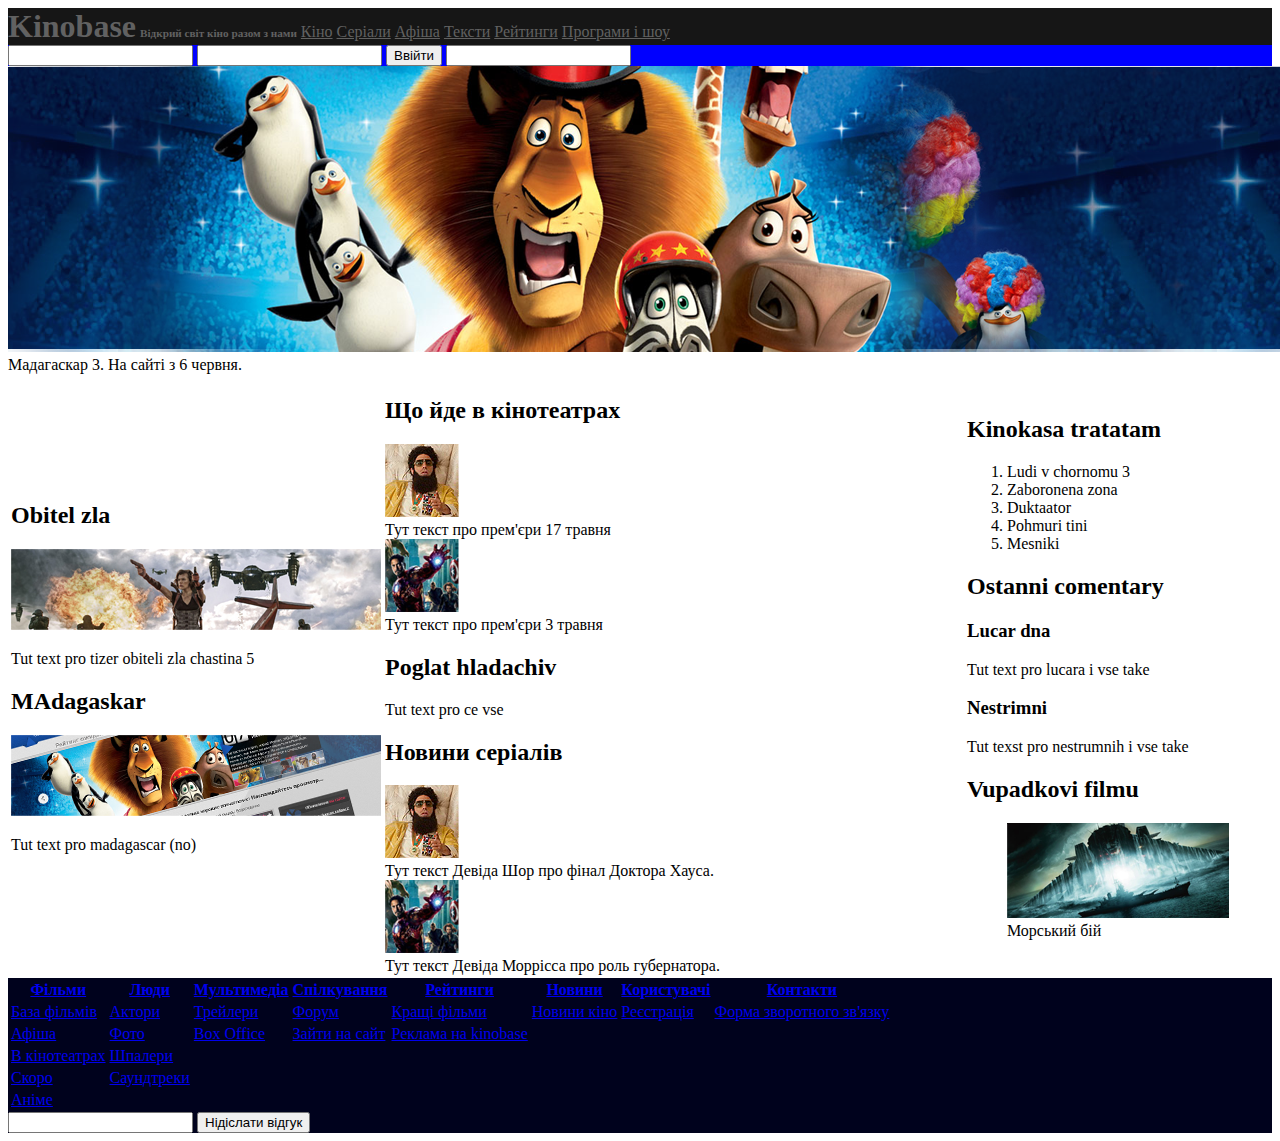
==== index.html @ 85ab62a2 "Відформатував перші два рядки." ====
<!DOCTYPE HTML>
<html lang="uk">

<head>
    <meta charset="UTF-8">
    <title>Головна сторінка</title>
    <link href='style/main.css' rel='stylesheet' type='text/css'>
</head>

<body>
    <div class="content-wrapper">
        <header class="header">
            <div class="highest_row">
                <h1> Kinobase</h1>
                <h2>Відкрий світ кіно разом з нами</h2>
                <nav>
                    <!--Кіно Серіали Афіша Тексти РЕйтинги Програми і шоу -->
                    <a href=#>Кіно</a>
                    <a href=#>Серіали</a>
                    <a href=#>Афіша</a>
                    <a href=#>Тексти</a>
                    <a href=#>Рейтинги</a>
                    <a href=#>Програми і шоу</a>
                </nav>
            </div>
            <div class="forms">
                <form autocomplete="on">
                    <input id="GET-name" type="text" name="name">
                    <input id="GET-password" type="password" name="password">
                    <input type="submit" value="Ввійти">
                </form>
                <form name='search' method='get' autocomplete="on">
                    <input type="search" aria-label="Пошук">
                </form>
            </div>
            <figure>
                <img src='image/header1.png' alt='Мадагаскар 3' />
                <figcaption>Мадагаскар 3. На сайті з <time datetime='2018-06-06 00:01'> 6 червня</time>.</figcaption>
            </figure>
        </header>
        <div>
            <table>
                <tr>
                    <td width='250px'>
                        <aside>
                            <section>
                                <h2> Obitel zla</h2>
                                <img src='image/obzla.png' alt='Обитель зла'>
                                <p> Tut text pro tizer obiteli zla chastina 5</p>
                            </section>
                            <section>
                                <h2> MAdagaskar</h2>
                                <img src='image/madagaskar.png' alt='Мадагаскар 3'>
                                <p> Tut text pro madagascar (no)</p>
                            </section>
                        </aside>
                    </td>
                    <td width='650px'>

                        <article>
                            <h2> Що йде в кінотеатрах</h2>
                            <div> <img src='image/dictator.png' alt='Диктатор'>
                                <main>
                                    <span>
                                        Тут текст про прем'єри <time datetime='2018-05-17 00:01'> 17 травня </time>
                                    </span>
                                </main>
                            </div>
                            <div> <img src='image/stark.png' alt='Старк'>
                                <main> <span>
                                        Тут текст про прем'єри <time datetime='2018-05-03 00:01'> 3 травня </time>
                                    </span>
                                </main>
                            </div>
                        </article>

                        <article>
                            <h2>Poglat hladachiv</h2>
                            <p> Tut text pro ce vse</p>
                        </article>
                        <article>
                            <h2> Новини серіалів</h2>
                            <div> <img src='image/dictator.png' alt='Диктатор'>
                                <main> <span>
                                        Тут текст Девіда Шор про фінал Доктора Хауса.
                                    </span> </main>
                            </div>
                            <div> <img src='image/stark.png' alt='Старк'>
                                <main> <span>
                                        Тут текст Девіда Моррісса про роль губернатора.
                                    </span> </main>
                            </div>
                        </article>
                    </td>
                    <td width='200px'>
                        <aside>
                            <div>
                                <h2> Kinokasa tratatam</h2>
                                <ol>
                                    <li>Ludi v chornomu 3</li>
                                    <li>Zaboronena zona</li>
                                    <li>Duktaator</li>
                                    <li>Pohmuri tini</li>
                                    <li>Mesniki</li>
                                </ol>
                            </div>
                            <div>
                                <h2>Ostanni comentary</h2>
                                <h3>Lucar dna</h3>
                                <p>Tut text pro lucara i vse take</p>
                                <h3>Nestrimni</h3>
                                <p>Tut texst pro nestrumnih i vse take</p>
                            </div>

                            <div>
                                <h2>Vupadkovi filmu</h2>
                                <figure>
                                    <img src='image/morboy.png' alt='Морський бій'>
                                    <figcaption>Морський бій</figcaption>
                                </figure>
                            </div>
                        </aside>
                    </td>
                </tr>
            </table>
        </div>
        <footer class="footer">
            <nav>
                <table>
                    <tr>
                        <th> <a href=#>Фільми</a> </th>
                        <th> <a href=#>Люди</a> </th>
                        <th> <a href=#>Мультимедіа</a> </th>
                        <th> <a href=#>Спілкування</a> </th>
                        <th> <a href=#>Рейтинги</a> </th>
                        <th> <a href=#>Новини </a></th>
                        <th> <a href=#>Користувачі</a> </th>
                        <th> <a href=#>Контакти </a></th>
                    </tr>
                    <tbody>
                        <tr>
                            <td><a href=#>База фільмів</a></td>
                            <td><a href=#>Актори</a></td>
                            <td><a href=#>Трейлери</a></td>
                            <td><a href=#>Форум</a></td>
                            <td><a href=#>Кращі фільми</a></td>
                            <td><a href=#>Новини кіно</a></td>
                            <td><a href=#>Реєстрація</a></td>
                            <td><a href=#>Форма зворотного зв'язку</a></td>
                        </tr>
                        <tr>
                            <td><a href=#>Афіша</a></td>
                            <td><a href=#>Фото</a></td>
                            <td><a href=#>Box Office</a></td>
                            <td><a href=#>Зайти на сайт</a></td>
                            <td><a href=#>Реклама на kinobase</a></td>
                        </tr>
                        <tr>
                            <td><a href=#>В кінотеатрах</a></td>
                            <td><a href=#>Шпалери</a></td>
                        </tr>
                        <tr>
                            <td><a href=#>Скоро</a></td>
                            <td><a href=#>Саундтреки</a></td>
                        </tr>
                        <tr>
                            <td><a href=#>Аніме</a></td>
                        </tr>
                    </tbody>
                </table>
            </nav>
            <form autocomplete="on">
                <input id="connect" type="text" name="connect">
                <input type="submit" value="Нідіслати відгук">
            </form>
        </footer>
    </div>
</body>

</html>
---- style/main.css ----
@import "header.css";
@import "footer.css"
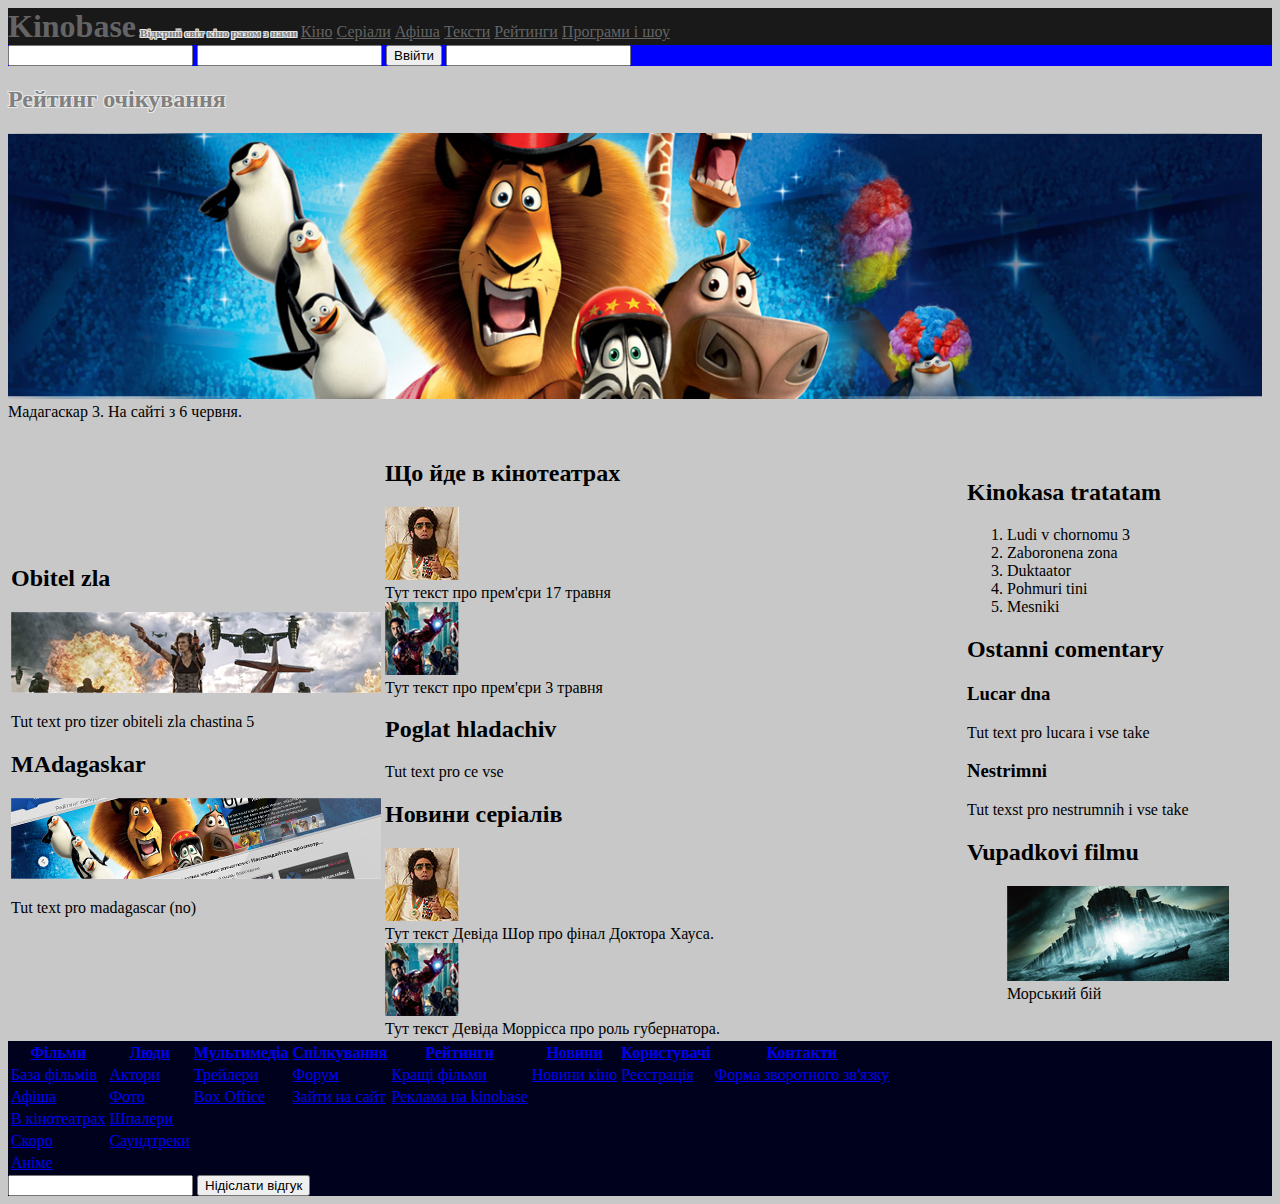
==== commit b8d8bb6c: "Добавив напис "Рейтинг очікування"" ====
--- a/index.html
+++ b/index.html
@@ -33,6 +33,7 @@
                     <input type="search" aria-label="Пошук">
                 </form>
             </div>
+            <h2>Рейтинг очікування</h2>
             <figure>
                 <img src='image/header1.png' alt='Мадагаскар 3' />
                 <figcaption>Мадагаскар 3. На сайті з <time datetime='2018-06-06 00:01'> 6 червня</time>.</figcaption>
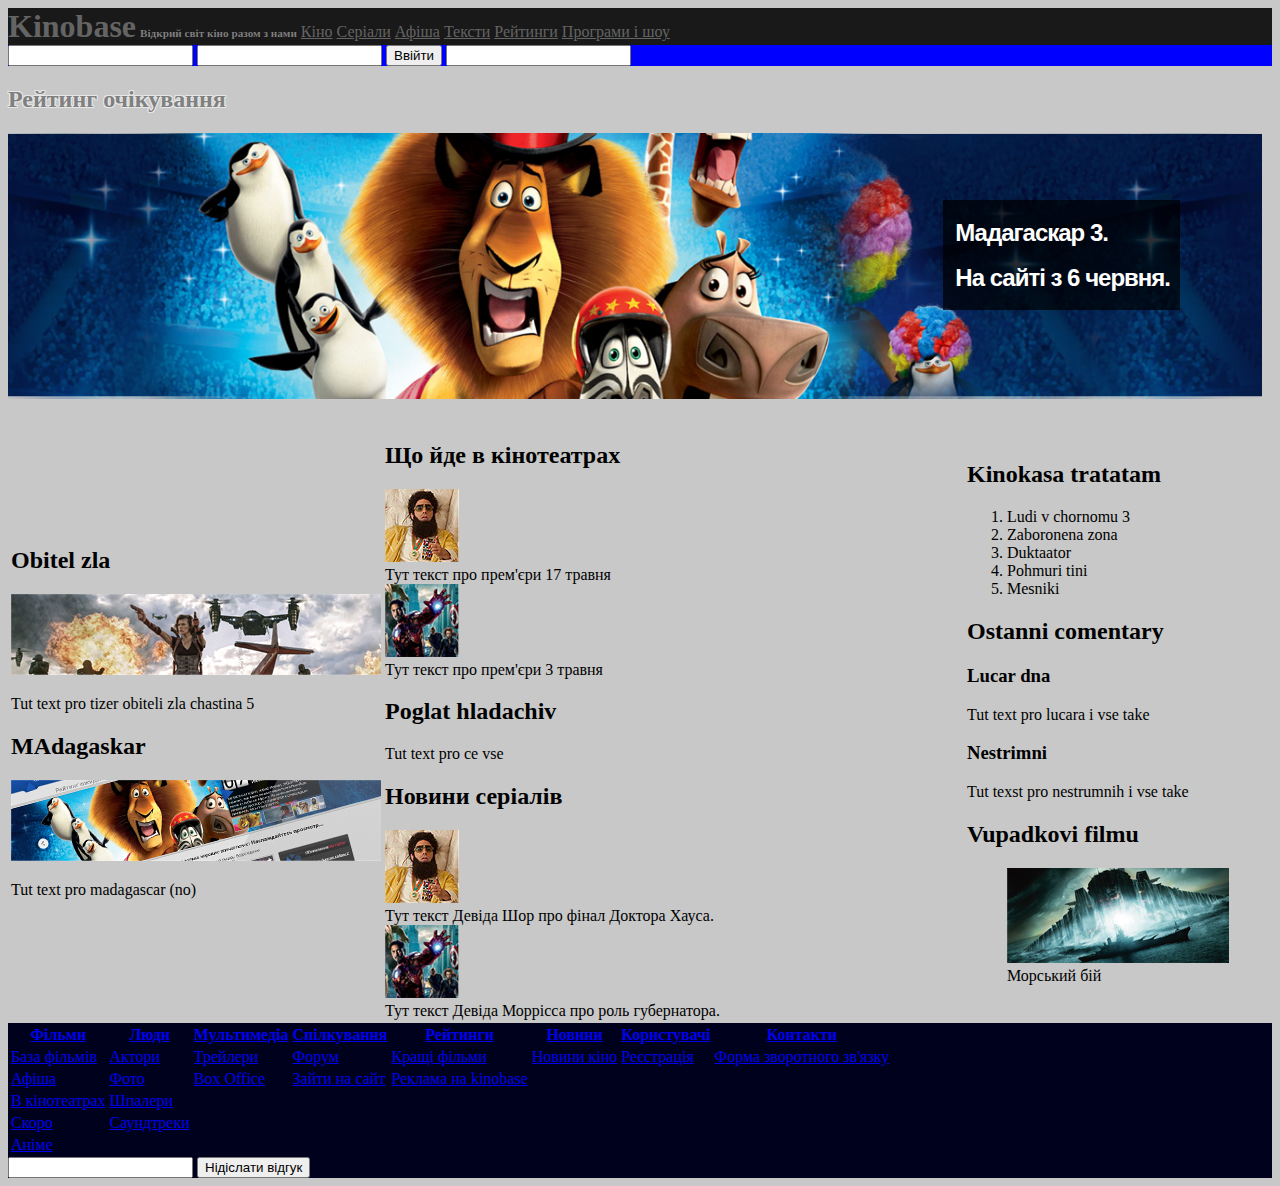
==== commit 060154c4: "Я зробив хедер." ====
--- a/index.html
+++ b/index.html
@@ -36,7 +36,7 @@
             <h2>Рейтинг очікування</h2>
             <figure>
                 <img src='image/header1.png' alt='Мадагаскар 3' />
-                <figcaption>Мадагаскар 3. На сайті з <time datetime='2018-06-06 00:01'> 6 червня</time>.</figcaption>
+                <figcaption>Мадагаскар 3. <br> На сайті з <time datetime='2018-06-06 00:01'> 6 червня</time>.</figcaption>
             </figure>
         </header>
         <div>
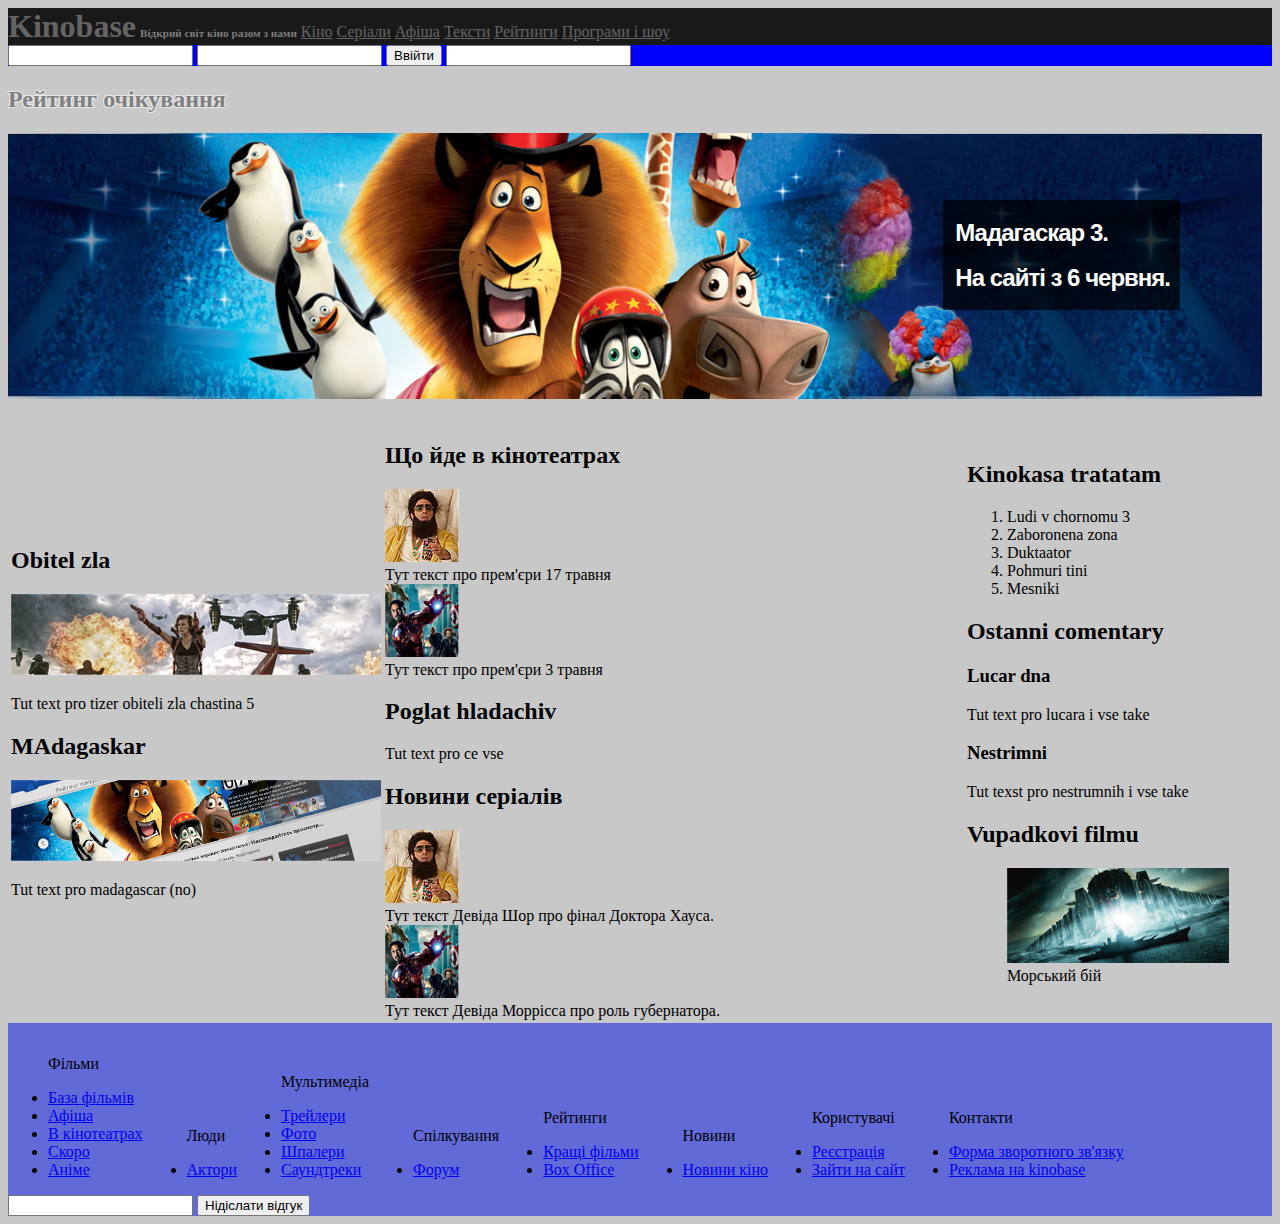
==== commit 3ac6f795: "footer is ul li" ====
--- a/index.html
+++ b/index.html
@@ -127,48 +127,51 @@
         </div>
         <footer class="footer">
             <nav>
-                <table>
-                    <tr>
-                        <th> <a href=#>Фільми</a> </th>
-                        <th> <a href=#>Люди</a> </th>
-                        <th> <a href=#>Мультимедіа</a> </th>
-                        <th> <a href=#>Спілкування</a> </th>
-                        <th> <a href=#>Рейтинги</a> </th>
-                        <th> <a href=#>Новини </a></th>
-                        <th> <a href=#>Користувачі</a> </th>
-                        <th> <a href=#>Контакти </a></th>
-                    </tr>
-                    <tbody>
-                        <tr>
-                            <td><a href=#>База фільмів</a></td>
-                            <td><a href=#>Актори</a></td>
-                            <td><a href=#>Трейлери</a></td>
-                            <td><a href=#>Форум</a></td>
-                            <td><a href=#>Кращі фільми</a></td>
-                            <td><a href=#>Новини кіно</a></td>
-                            <td><a href=#>Реєстрація</a></td>
-                            <td><a href=#>Форма зворотного зв'язку</a></td>
-                        </tr>
-                        <tr>
-                            <td><a href=#>Афіша</a></td>
-                            <td><a href=#>Фото</a></td>
-                            <td><a href=#>Box Office</a></td>
-                            <td><a href=#>Зайти на сайт</a></td>
-                            <td><a href=#>Реклама на kinobase</a></td>
-                        </tr>
-                        <tr>
-                            <td><a href=#>В кінотеатрах</a></td>
-                            <td><a href=#>Шпалери</a></td>
-                        </tr>
-                        <tr>
-                            <td><a href=#>Скоро</a></td>
-                            <td><a href=#>Саундтреки</a></td>
-                        </tr>
-                        <tr>
-                            <td><a href=#>Аніме</a></td>
-                        </tr>
-                    </tbody>
-                </table>
+
+                <ul>
+                    <p>Фільми</p>
+                    <li><a href=#>База фільмів</a></li>
+                    <li><a href=#>Афіша</a></li>
+                    <li> <a href=#>В кінотеатрах</a></li>
+                    <li><a href=#>Скоро</a></li>
+                    <li><a href=#>Аніме</a></li>
+                </ul>
+                <ul>
+                    <p>Люди</p>
+                    <li> <a href=#>Актори</a></li>
+                </ul>
+                <ul>
+                    <p>Мультимедіа </p>
+                    <li><a href=#>Трейлери</a></li>
+                    <li><a href=#>Фото</a></li>
+                    <li><a href=#>Шпалери</a></li>
+                    <li> <a href=#>Саундтреки</a></li>
+                </ul>
+                <ul>
+                    <p> Спілкування </p>
+                    <li> <a href=#>Форум</a></li>
+                </ul>
+                <ul>
+                    <p>Рейтинги </p>
+                    <li><a href=#>Кращі фільми</a></li>
+                    <li><a href=#>Box Office</a></li>
+                </ul>
+                <ul>
+                    <p> Новини </p>
+                    <li> <a href=#>Новини кіно</a></li>
+                </ul>
+                <ul>
+                    <p>Користувачі </p>
+                    <li> <a href=#>Реєстрація</a></li>
+                    <li><a href=#>Зайти на сайт</a></li>
+                </ul>
+
+                <ul>
+                    <p> Контакти </p>
+                    <li> <a href=#>Форма зворотного зв'язку</a></li>
+                    <li><a href=#>Реклама на kinobase</a></li>
+                </ul>
+
             </nav>
             <form autocomplete="on">
                 <input id="connect" type="text" name="connect">
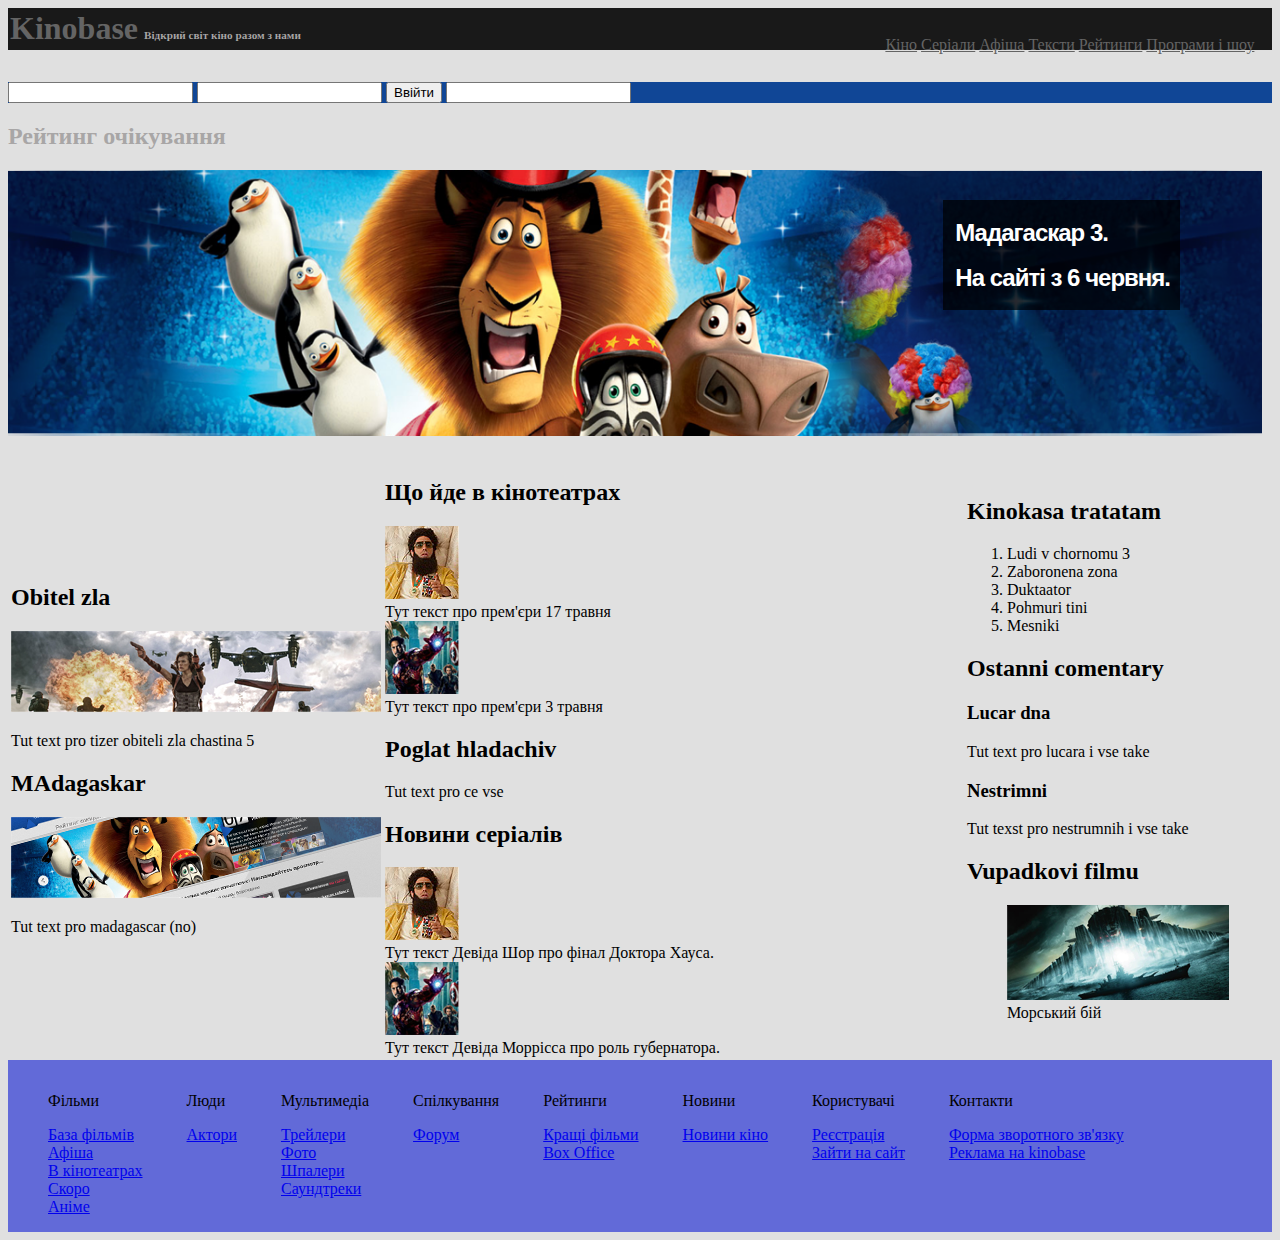
==== commit acb3c103: "Поправив хедер." ====
--- a/index.html
+++ b/index.html
@@ -11,7 +11,8 @@
     <div class="content-wrapper">
         <header class="header">
             <div class="highest_row">
-                <h1> Kinobase</h1>
+                <div>
+                    <h1> Kinobase</h1>
                 <h2>Відкрий світ кіно разом з нами</h2>
                 <nav>
                     <!--Кіно Серіали Афіша Тексти РЕйтинги Програми і шоу -->
@@ -22,6 +23,7 @@
                     <a href=#>Рейтинги</a>
                     <a href=#>Програми і шоу</a>
                 </nav>
+                </div>
             </div>
             <div class="forms">
                 <form autocomplete="on">
@@ -127,7 +129,6 @@
         </div>
         <footer class="footer">
             <nav>
-
                 <ul>
                     <p>Фільми</p>
                     <li><a href=#>База фільмів</a></li>
@@ -165,18 +166,11 @@
                     <li> <a href=#>Реєстрація</a></li>
                     <li><a href=#>Зайти на сайт</a></li>
                 </ul>
-
                 <ul>
                     <p> Контакти </p>
                     <li> <a href=#>Форма зворотного зв'язку</a></li>
                     <li><a href=#>Реклама на kinobase</a></li>
                 </ul>
-
-            </nav>
-            <form autocomplete="on">
-                <input id="connect" type="text" name="connect">
-                <input type="submit" value="Нідіслати відгук">
-            </form>
         </footer>
     </div>
 </body>
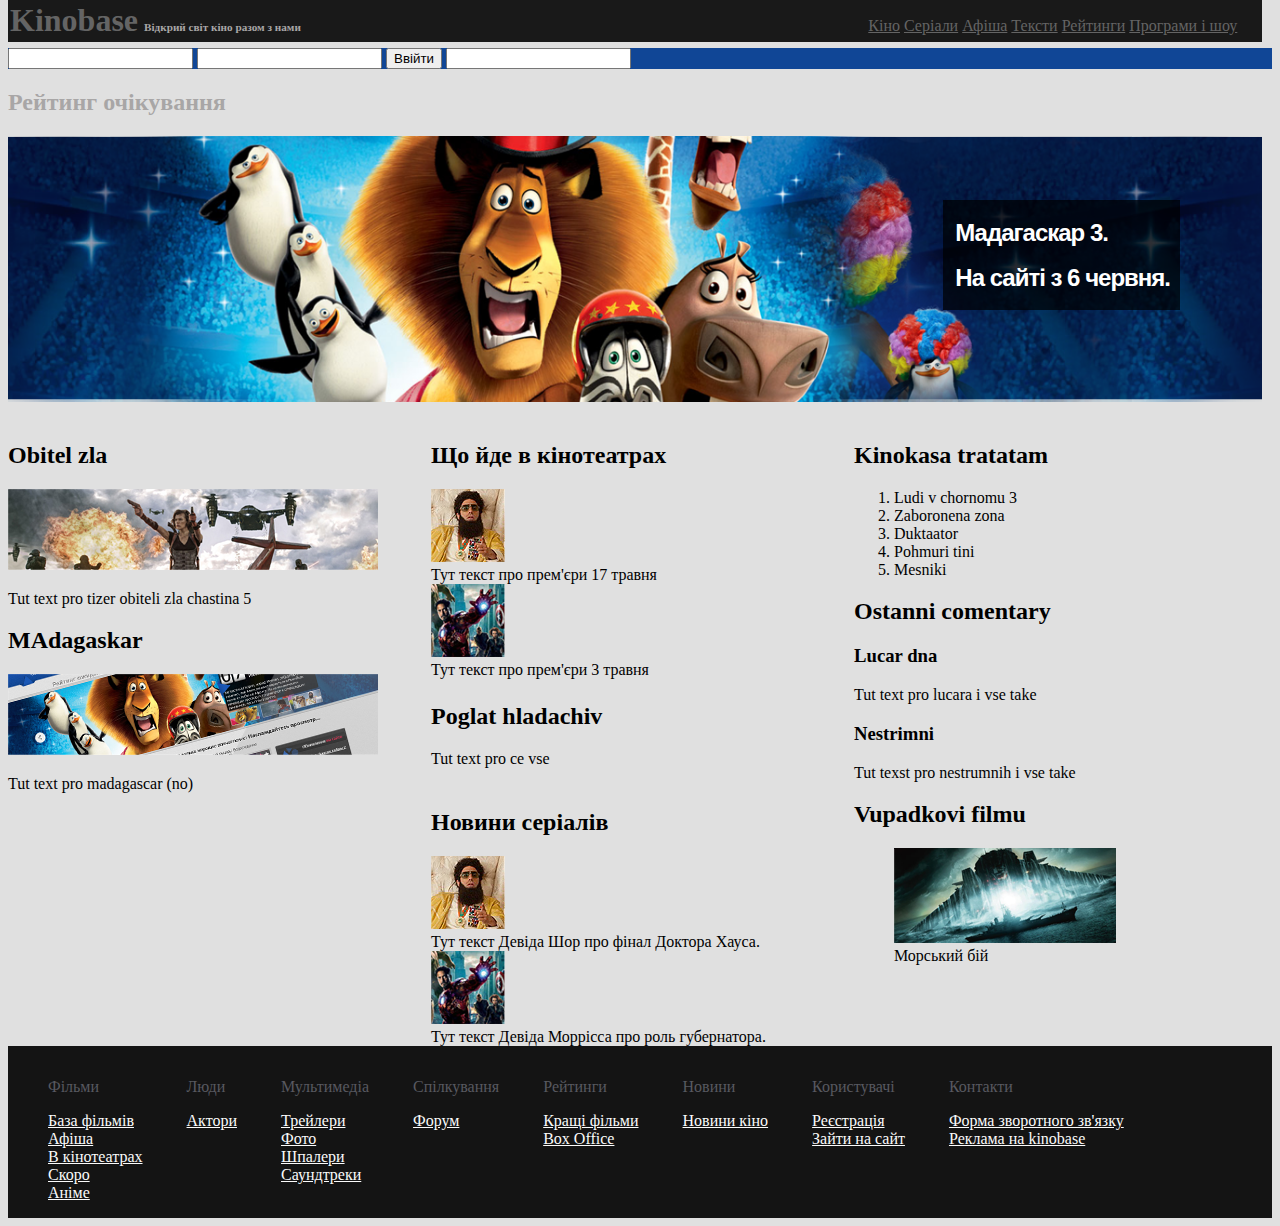
==== commit a20a1ed6: "Добавив ґріди." ====
--- a/index.html
+++ b/index.html
@@ -13,16 +13,16 @@
             <div class="highest_row">
                 <div>
                     <h1> Kinobase</h1>
-                <h2>Відкрий світ кіно разом з нами</h2>
-                <nav>
-                    <!--Кіно Серіали Афіша Тексти РЕйтинги Програми і шоу -->
-                    <a href=#>Кіно</a>
-                    <a href=#>Серіали</a>
-                    <a href=#>Афіша</a>
-                    <a href=#>Тексти</a>
-                    <a href=#>Рейтинги</a>
-                    <a href=#>Програми і шоу</a>
-                </nav>
+                    <h2>Відкрий світ кіно разом з нами</h2>
+                    <nav>
+                        <!--Кіно Серіали Афіша Тексти РЕйтинги Програми і шоу -->
+                        <a href=#>Кіно</a>
+                        <a href=#>Серіали</a>
+                        <a href=#>Афіша</a>
+                        <a href=#>Тексти</a>
+                        <a href=#>Рейтинги</a>
+                        <a href=#>Програми і шоу</a>
+                    </nav>
                 </div>
             </div>
             <div class="forms">
@@ -41,91 +41,87 @@
                 <figcaption>Мадагаскар 3. <br> На сайті з <time datetime='2018-06-06 00:01'> 6 червня</time>.</figcaption>
             </figure>
         </header>
-        <div>
-            <table>
-                <tr>
-                    <td width='250px'>
-                        <aside>
-                            <section>
-                                <h2> Obitel zla</h2>
-                                <img src='image/obzla.png' alt='Обитель зла'>
-                                <p> Tut text pro tizer obiteli zla chastina 5</p>
-                            </section>
-                            <section>
-                                <h2> MAdagaskar</h2>
-                                <img src='image/madagaskar.png' alt='Мадагаскар 3'>
-                                <p> Tut text pro madagascar (no)</p>
-                            </section>
-                        </aside>
-                    </td>
-                    <td width='650px'>
+        <div class="main_part">
+            <aside class="aside_left">
+                <section>
+                    <h2> Obitel zla</h2>
+                    <img src='image/obzla.png' alt='Обитель зла'>
+                    <p> Tut text pro tizer obiteli zla chastina 5</p>
+                </section>
+                <section>
+                    <h2> MAdagaskar</h2>
+                    <img src='image/madagaskar.png' alt='Мадагаскар 3'>
+                    <p> Tut text pro madagascar (no)</p>
+                </section>
+            </aside>
 
-                        <article>
-                            <h2> Що йде в кінотеатрах</h2>
-                            <div> <img src='image/dictator.png' alt='Диктатор'>
-                                <main>
-                                    <span>
-                                        Тут текст про прем'єри <time datetime='2018-05-17 00:01'> 17 травня </time>
-                                    </span>
-                                </main>
-                            </div>
-                            <div> <img src='image/stark.png' alt='Старк'>
-                                <main> <span>
-                                        Тут текст про прем'єри <time datetime='2018-05-03 00:01'> 3 травня </time>
-                                    </span>
-                                </main>
-                            </div>
-                        </article>
 
-                        <article>
-                            <h2>Poglat hladachiv</h2>
-                            <p> Tut text pro ce vse</p>
-                        </article>
-                        <article>
-                            <h2> Новини серіалів</h2>
-                            <div> <img src='image/dictator.png' alt='Диктатор'>
-                                <main> <span>
-                                        Тут текст Девіда Шор про фінал Доктора Хауса.
-                                    </span> </main>
-                            </div>
-                            <div> <img src='image/stark.png' alt='Старк'>
-                                <main> <span>
-                                        Тут текст Девіда Моррісса про роль губернатора.
-                                    </span> </main>
-                            </div>
-                        </article>
-                    </td>
-                    <td width='200px'>
-                        <aside>
-                            <div>
-                                <h2> Kinokasa tratatam</h2>
-                                <ol>
-                                    <li>Ludi v chornomu 3</li>
-                                    <li>Zaboronena zona</li>
-                                    <li>Duktaator</li>
-                                    <li>Pohmuri tini</li>
-                                    <li>Mesniki</li>
-                                </ol>
-                            </div>
-                            <div>
-                                <h2>Ostanni comentary</h2>
-                                <h3>Lucar dna</h3>
-                                <p>Tut text pro lucara i vse take</p>
-                                <h3>Nestrimni</h3>
-                                <p>Tut texst pro nestrumnih i vse take</p>
-                            </div>
+            <article class="article1">
+                <h2> Що йде в кінотеатрах</h2>
+                <div> <img src='image/dictator.png' alt='Диктатор'>
+                    <main>
+                        <span>
+                            Тут текст про прем'єри <time datetime='2018-05-17 00:01'> 17 травня </time>
+                        </span>
+                    </main>
+                </div>
+                <div> <img src='image/stark.png' alt='Старк'>
+                    <main> 
+                        <span>
+                            Тут текст про прем'єри <time datetime='2018-05-03 00:01'> 3 травня </time>
+                        </span>
+                    </main>
+                </div>
+            </article >
+            <article class="article2">
+                <h2>Poglat hladachiv</h2>
+                <p> Tut text pro ce vse</p>
+            </article>
+            <article class="article3">
+                <h2> Новини серіалів</h2>
+                <div> <img src='image/dictator.png' alt='Диктатор'>
+                    <main> 
+                        <span>
+                            Тут текст Девіда Шор про фінал Доктора Хауса.
+                        </span> 
+                    </main>
+                </div>
+                <div> <img src='image/stark.png' alt='Старк'>
+                    <main> 
+                        <span>
+                            Тут текст Девіда Моррісса про роль губернатора.
+                        </span> 
+                    </main>
+                </div>
+            </article>
 
-                            <div>
-                                <h2>Vupadkovi filmu</h2>
-                                <figure>
-                                    <img src='image/morboy.png' alt='Морський бій'>
-                                    <figcaption>Морський бій</figcaption>
-                                </figure>
-                            </div>
-                        </aside>
-                    </td>
-                </tr>
-            </table>
+            <aside class = aside_right>
+                <div>
+                    <h2> Kinokasa tratatam</h2>
+                    <ol>
+                        <li>Ludi v chornomu 3</li>
+                        <li>Zaboronena zona</li>
+                        <li>Duktaator</li>
+                        <li>Pohmuri tini</li>
+                        <li>Mesniki</li>
+                    </ol>
+                </div>
+                <div>
+                    <h2>Ostanni comentary</h2>
+                    <h3>Lucar dna</h3>
+                    <p>Tut text pro lucara i vse take</p>
+                    <h3>Nestrimni</h3>
+                    <p>Tut texst pro nestrumnih i vse take</p>
+                </div>
+
+                <div>
+                    <h2>Vupadkovi filmu</h2>
+                    <figure>
+                        <img src='image/morboy.png' alt='Морський бій'>
+                        <figcaption>Морський бій</figcaption>
+                    </figure>
+                </div>
+            </aside>
         </div>
         <footer class="footer">
             <nav>
@@ -171,6 +167,7 @@
                     <li> <a href=#>Форма зворотного зв'язку</a></li>
                     <li><a href=#>Реклама на kinobase</a></li>
                 </ul>
+            </nav>
         </footer>
     </div>
 </body>
--- a/style/main.css
+++ b/style/main.css
@@ -1,2 +1,3 @@
 @import "header.css";
-@import "footer.css"+@import "footer.css";
+@import "body.css";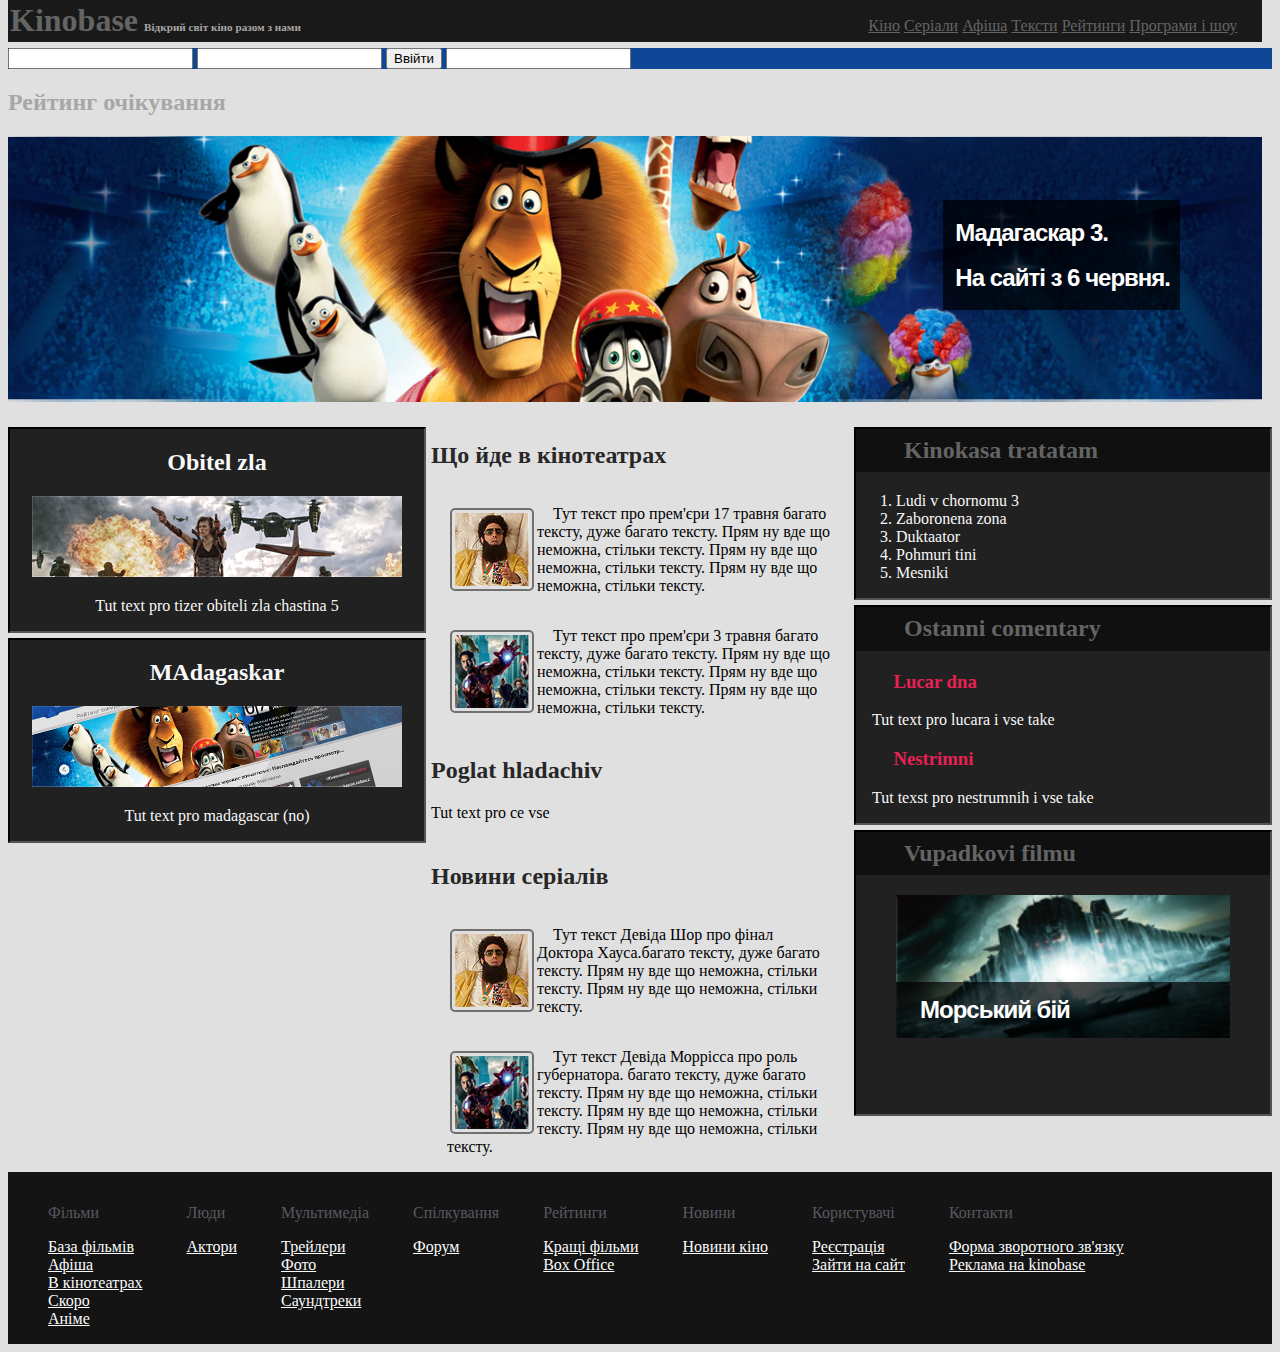
==== commit aa5cb686: "Почав статті редагувати." ====
--- a/index.html
+++ b/index.html
@@ -58,10 +58,13 @@
 
             <article class="article1">
                 <h2> Що йде в кінотеатрах</h2>
-                <div> <img src='image/dictator.png' alt='Диктатор'>
+                <div> 
+                    <img src='image/dictator.png' alt='Диктатор'>
                     <main>
                         <span>
                             Тут текст про прем'єри <time datetime='2018-05-17 00:01'> 17 травня </time>
+                            багато тексту, дуже багато тексту. Прям ну вде що неможна, стільки тексту. 
+                            Прям ну вде що неможна, стільки тексту. Прям ну вде що неможна, стільки тексту.
                         </span>
                     </main>
                 </div>
@@ -69,6 +72,8 @@
                     <main> 
                         <span>
                             Тут текст про прем'єри <time datetime='2018-05-03 00:01'> 3 травня </time>
+                            багато тексту, дуже багато тексту. Прям ну вде що неможна, стільки тексту. 
+                            Прям ну вде що неможна, стільки тексту. Прям ну вде що неможна, стільки тексту.
                         </span>
                     </main>
                 </div>
@@ -82,7 +87,8 @@
                 <div> <img src='image/dictator.png' alt='Диктатор'>
                     <main> 
                         <span>
-                            Тут текст Девіда Шор про фінал Доктора Хауса.
+                            Тут текст Девіда Шор про фінал Доктора Хауса.багато тексту, дуже багато тексту. Прям ну вде що неможна, стільки тексту. 
+                            Прям ну вде що неможна, стільки тексту.
                         </span> 
                     </main>
                 </div>
@@ -90,6 +96,8 @@
                     <main> 
                         <span>
                             Тут текст Девіда Моррісса про роль губернатора.
+                            багато тексту, дуже багато тексту. Прям ну вде що неможна, стільки тексту. 
+                            Прям ну вде що неможна, стільки тексту. Прям ну вде що неможна, стільки тексту.
                         </span> 
                     </main>
                 </div>
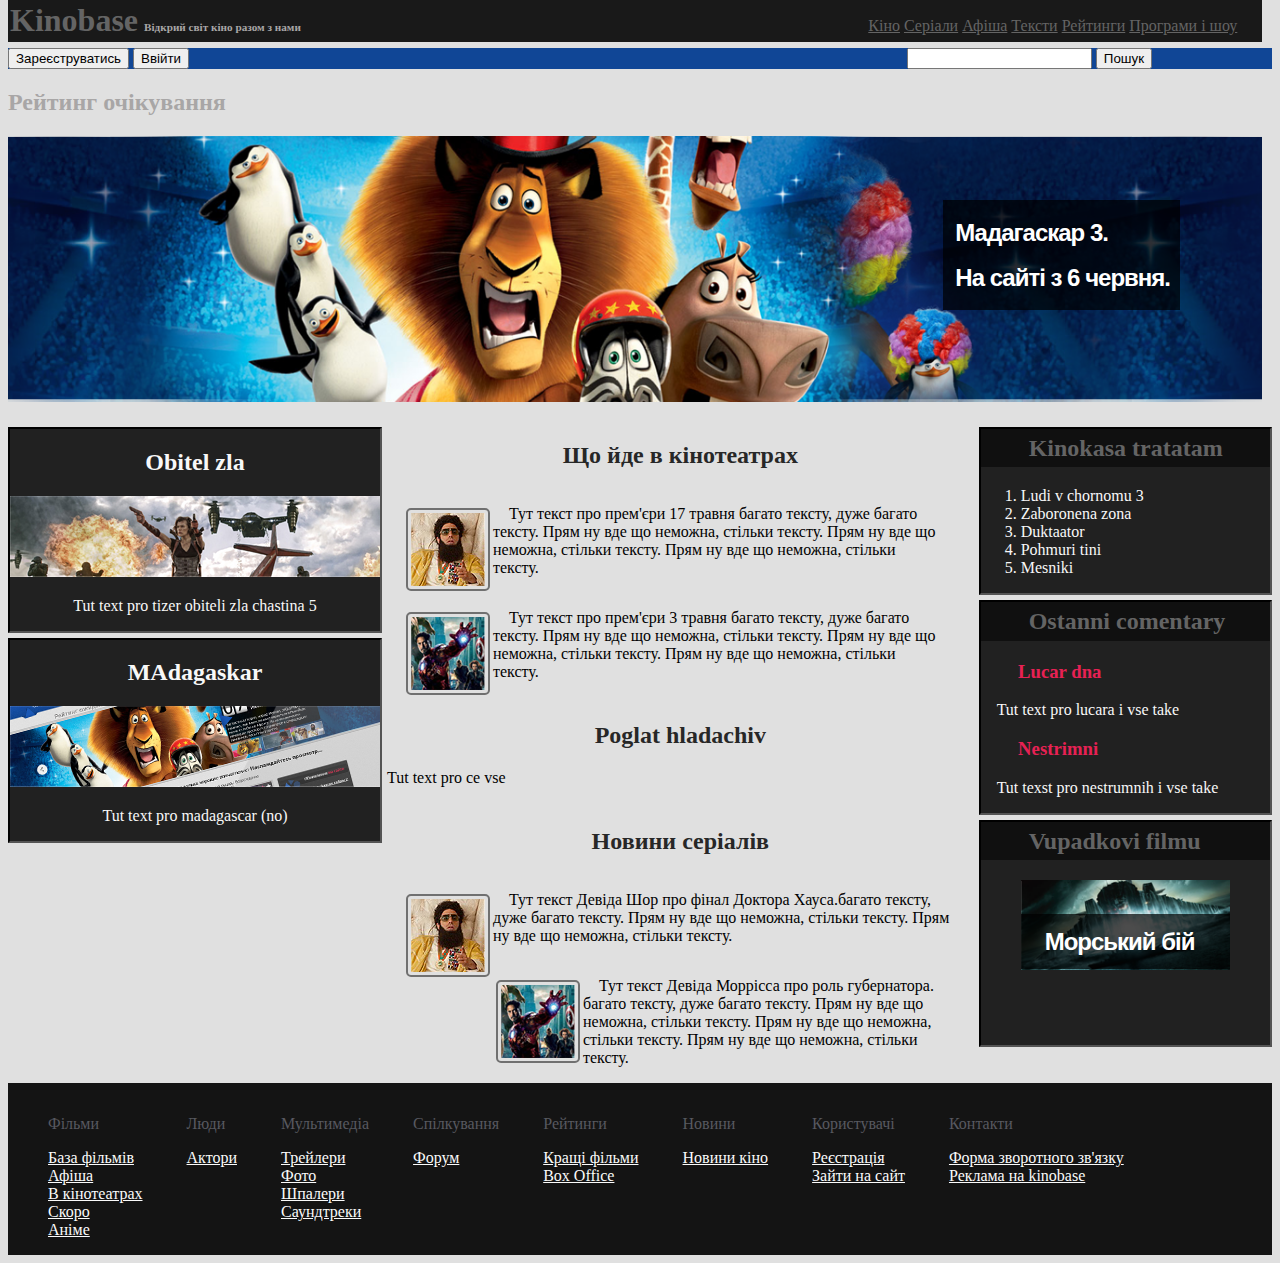
==== commit 228b9633: "На сьогодні досить." ====
--- a/index.html
+++ b/index.html
@@ -26,13 +26,16 @@
                 </div>
             </div>
             <div class="forms">
-                <form autocomplete="on">
-                    <input id="GET-name" type="text" name="name">
-                    <input id="GET-password" type="password" name="password">
+                <form autocomplete="on" class="log_out">
+                    <input type="submit" value="Зареєструватись">
+                </form>
+                <form autocomplete="on" class="log_in">
                     <input type="submit" value="Ввійти">
                 </form>
-                <form name='search' method='get' autocomplete="on">
+
+                <form name='search' method='get' autocomplete="on" class="search">
                     <input type="search" aria-label="Пошук">
+                    <input type="submit" value="Пошук">
                 </form>
             </div>
             <h2>Рейтинг очікування</h2>
